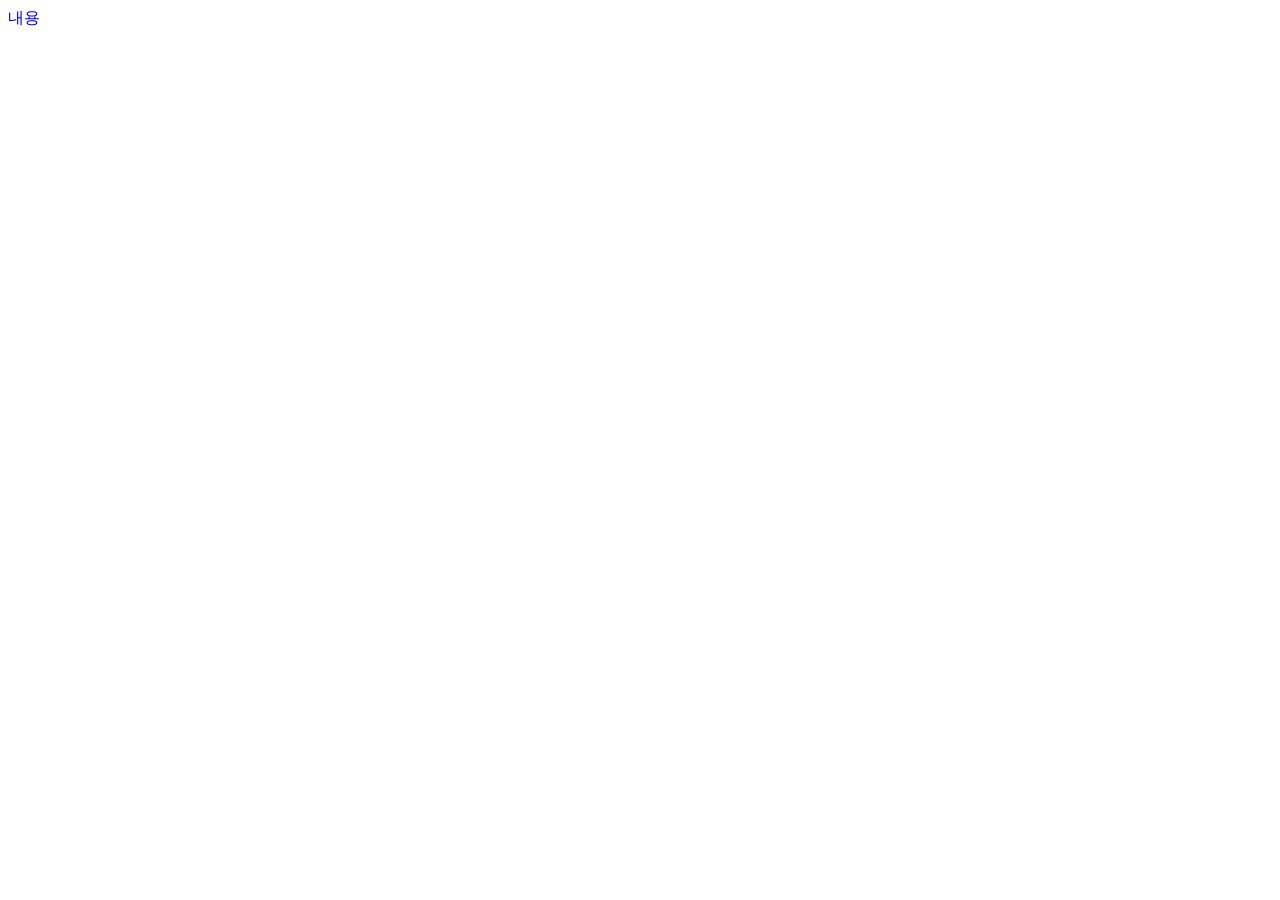
==== ch2.html @ 62279bb8 "add ch2 html, style.css" ====
<!DOCTYPE html>
<html lang="en">
<head>
    <meta charset="UTF-8">
    <meta http-equiv="X-UA-Compatible" content="IE=edge">
    <meta name="viewport" content="width=device-width, initial-scale=1.0">
    <link rel="stylesheet" href="css/style.css"
</head>
<body>
<!--
    <h1>세계 3대 미항</h1>
    <ul>
        <li style="color: red;">시드니(Sydney), 호주</li>
        <li>리우데자네이루(Rio de Janeiro), 브라질</li>
        <li>나폴리(Naples), 이탈리아</li>
    </ul>

    <h2 class="bluetext">블루베리와 항산화 효능</h2> 
    <p><span id="berry">블루베리</span>는 항산화제인 안토시아닌과 폴리페놀을 다량 포함하고 있습니다.</p>
    <p>매사츄세츠 보스톤에 있는 과일이라고 합니다.  </p>
    <h2 class="redtext">블루베리와 노화</h2> 
    <p> USDA 인류 영양 연구센터 실험실에서 블루베리의 노화억제 기능을 발견하였습니다. </p>

    <h1 class="heading" id="title_text">트립 어드바이져</h1>
    <h1 style="color: blue;" id="habor">구미의 관광명소</h1>
    <ul> 
        <li> 금오산 도립공원 </li> 	
        <li> 금오산 저수지 </li>
        <li> 원주 허브팜 </li>	
    </u1>  

<div id="container">
    <header><h1>예약 방법 및 요금</h1></header>
    <p> 요안도라에 예약하려면?
    <ul>
      <li> 예약 방법
        <ul>
          <li>직접 통화</li>
          <li>문자 남기기</li>
        </ul>
      </li>
      <li>요금
        <ul>
          <li>1인 : 40,000원</li>
          <li>2인 : 60,000원</li>
        </ul>
     </li>
    </ul>
  </div>

<ul>
    <li><a>메인메뉴:</a></li>
    <li><a href="#" target="_blank">메뉴2</a></li>
    <li><a href="#">메뉴3</a></li>
    <li><a href="#">메뉴4</a></li>
    <li><a href="#">메뉴5</a></li>
</ul>

<h1>Demo of the :focus selector</h1>

<p>Click inside the text fields to see a yellow background:</p>

<form>
  First name: <input type="text" name="firstname"><br>
  Last name: <input type="text" name="lastname">
</form>

<div class="box">box1</div>
<p>p</p>
<div class="box">box2</div>
<div class="box">box3</div>
<div class="box">box4</div>
<div class="box">box5</div>
<div class="box">box6</div>
-->

<a href="#">내용</a>

</body>
---- css/style.css ----
/*
ul {
    color: blue;
    list-style-type:square;
}

h2{
    color: blue;
}

p{
    font-size: 12px;
    margin-left: 20px;
}

.bluetext{
    color: blue;
}

.redtext{
    color: red;
}

#berry{
    color: purple;
}

h1 {
    color:blue;
}

#title_text{
    color:green;
}

.heading{
    color:red;
}

ul{
    color:red;
}	

ul{
    color:darkorange;
}

#container>ul{
    border: 1px dotted blue;
}

a[target="_blank"]{
    color: olive;
}

a:hover{
    background-color: yellow;
    color: red;
}

input:focus{
    background-color: yellow;
}

*{
    padding: 0;
    margin: 0;
}

.box, p{
    width: 50px;
    height: 50px;
    border: 1px solid black;
    line-height: 50px;
    text-align: center;
}

div:nth-child(1){
    background-color: red;
}
*/

a{
    text-decoration: none;
}
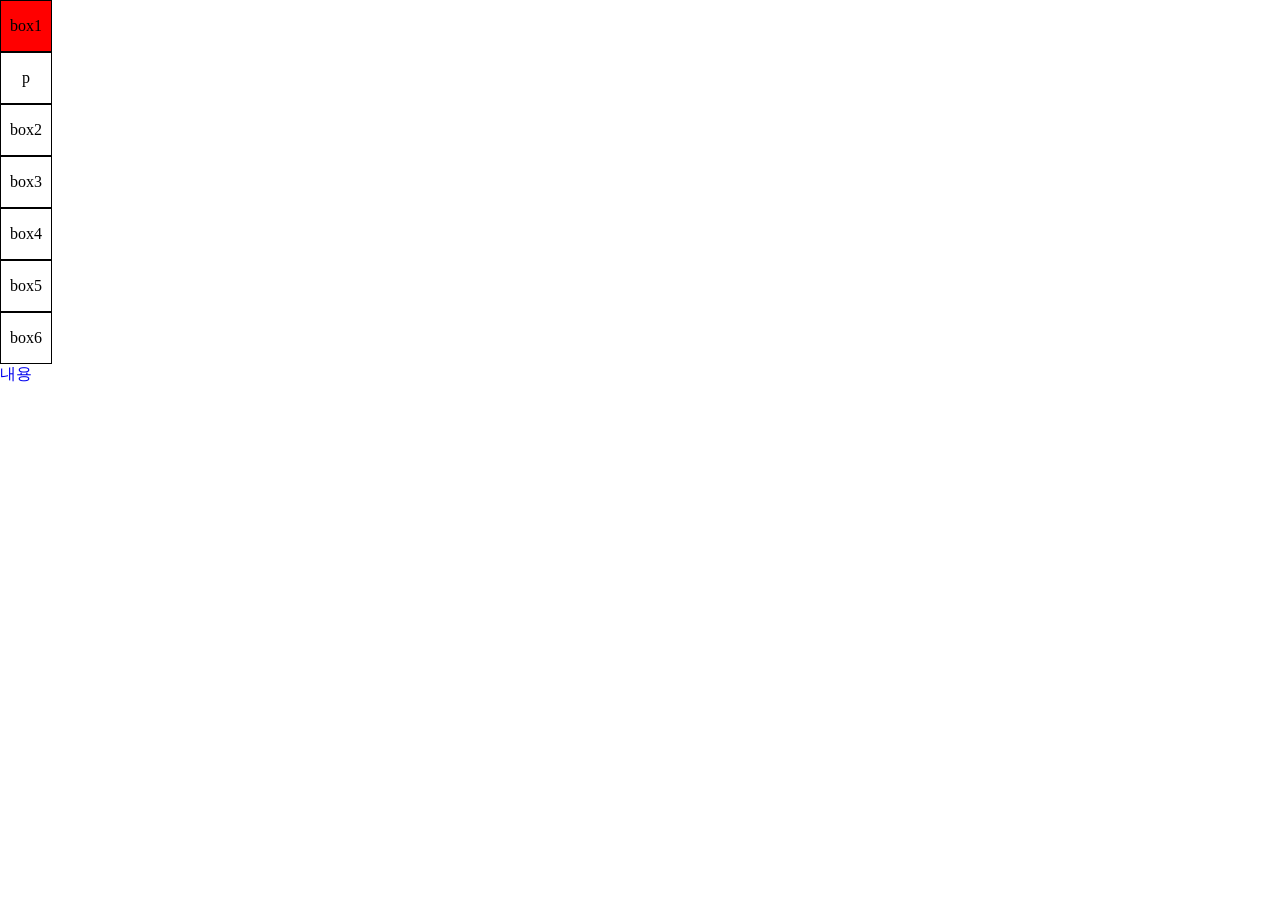
==== commit b85e5da1: "week3 practice(box, layout) - add ch3.html, ch3_style.css" ====
--- a/ch2.html
+++ b/ch2.html
@@ -4,7 +4,7 @@
     <meta charset="UTF-8">
     <meta http-equiv="X-UA-Compatible" content="IE=edge">
     <meta name="viewport" content="width=device-width, initial-scale=1.0">
-    <link rel="stylesheet" href="css/style.css"
+    <link rel="stylesheet" href="css/ch2_style.css"
 </head>
 <body>
 <!--
@@ -17,7 +17,7 @@
 
     <h2 class="bluetext">블루베리와 항산화 효능</h2> 
     <p><span id="berry">블루베리</span>는 항산화제인 안토시아닌과 폴리페놀을 다량 포함하고 있습니다.</p>
-    <p>매사츄세츠 보스톤에 있는 과일이라고 합니다.  </p>
+    <p>매사츄세츠 보스톤에 있는 과일이라고 합니다.</p>
     <h2 class="redtext">블루베리와 노화</h2> 
     <p> USDA 인류 영양 연구센터 실험실에서 블루베리의 노화억제 기능을 발견하였습니다. </p>
 
@@ -64,6 +64,7 @@
   First name: <input type="text" name="firstname"><br>
   Last name: <input type="text" name="lastname">
 </form>
+-->
 
 <div class="box">box1</div>
 <p>p</p>
@@ -72,7 +73,6 @@
 <div class="box">box4</div>
 <div class="box">box5</div>
 <div class="box">box6</div>
--->
 
 <a href="#">내용</a>
 
--- a/css/ch2_style.css
+++ b/css/ch2_style.css
@@ -0,0 +1,85 @@
+/*
+ul {
+    color: blue;
+    list-style-type:square;
+}
+
+h2{
+    color: blue;
+}
+
+p{
+    font-size: 12px;
+    margin-left: 20px;
+}
+
+.bluetext{
+    color: blue;
+}
+
+.redtext{
+    color: red;
+}
+
+#berry{
+    color: purple;
+}
+
+h1 {
+    color:blue;
+}
+
+#title_text{
+    color:green;
+}
+
+.heading{
+    color:red;
+}
+
+ul{
+    color:red;
+}	
+
+ul{
+    color:darkorange;
+}
+
+#container>ul{
+    border: 1px dotted blue;
+}
+
+a[target="_blank"]{
+    color: olive;
+}
+
+a:hover{
+    background-color: yellow;
+    color: red;
+}
+
+input:focus{
+    background-color: yellow;
+}
+*/
+
+*{
+    padding: 0;
+    margin: 0;
+}
+
+.box, p{
+    width: 50px;
+    height: 50px;
+    border: 1px solid black;
+    line-height: 50px;
+    text-align: center;
+}
+
+div:nth-child(1){
+    background-color: red;
+}
+
+a{
+    text-decoration: none;
+}
